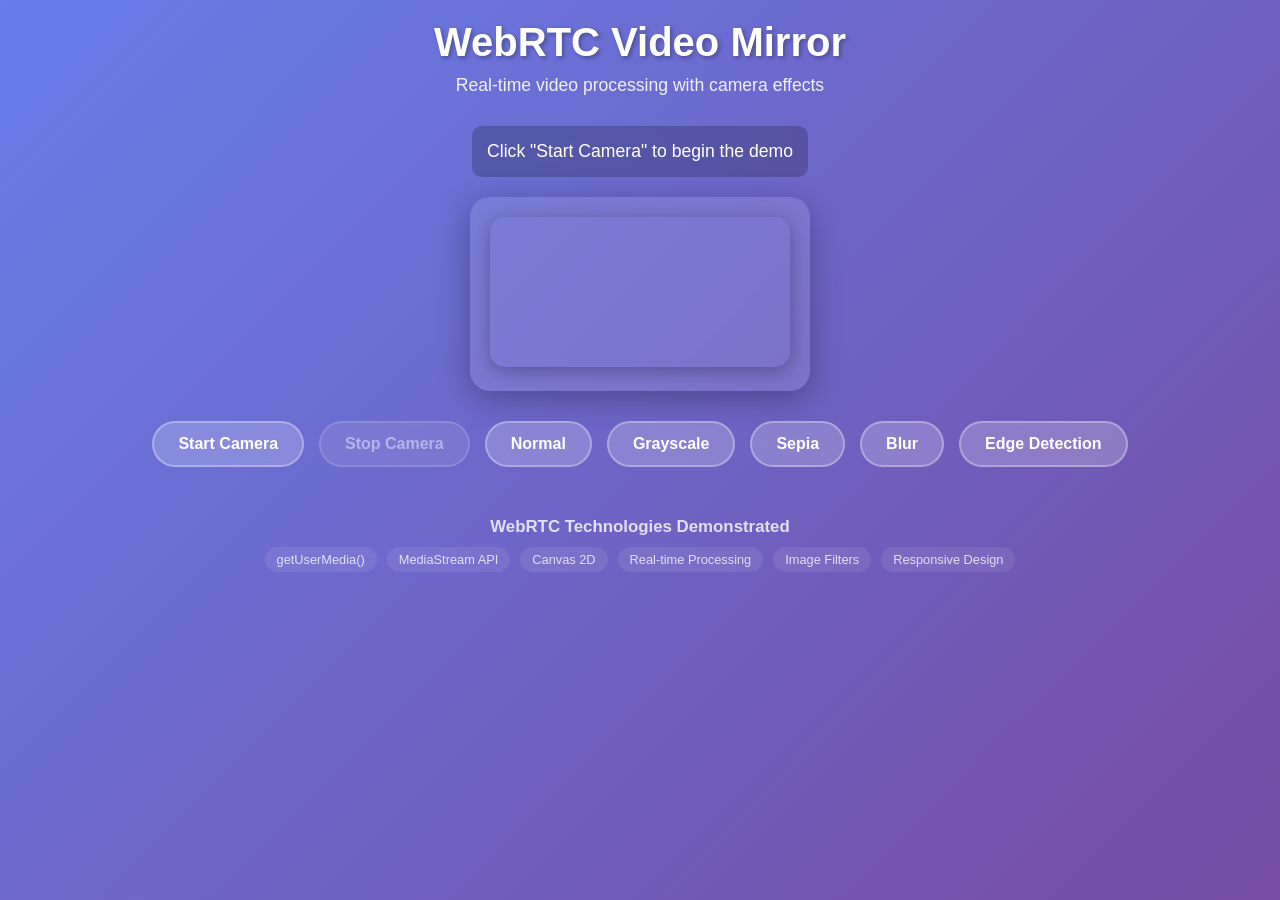
==== index.html @ c9926a07 "Create index.html WebRTC Demo" ====
<!DOCTYPE html>
<html lang="en">
<head>
    <meta charset="UTF-8">
    <meta name="viewport" content="width=device-width, initial-scale=1.0">
    <title>WebRTC Video Mirror Demo</title>
    <style>
        * {
            margin: 0;
            padding: 0;
            box-sizing: border-box;
        }

        body {
            font-family: 'Segoe UI', Tahoma, Geneva, Verdana, sans-serif;
            background: linear-gradient(135deg, #667eea 0%, #764ba2 100%);
            min-height: 100vh;
            display: flex;
            flex-direction: column;
            align-items: center;
            padding: 20px;
            color: white;
        }

        .header {
            text-align: center;
            margin-bottom: 30px;
        }

        .header h1 {
            font-size: 2.5rem;
            margin-bottom: 10px;
            text-shadow: 2px 2px 4px rgba(0,0,0,0.3);
        }

        .header p {
            font-size: 1.1rem;
            opacity: 0.9;
        }

        .video-container {
            position: relative;
            background: rgba(255, 255, 255, 0.1);
            border-radius: 20px;
            padding: 20px;
            backdrop-filter: blur(10px);
            box-shadow: 0 8px 32px rgba(0,0,0,0.3);
            margin-bottom: 30px;
        }

        #videoElement {
            width: 100%;
            max-width: 640px;
            height: auto;
            border-radius: 15px;
            transform: scaleX(-1); /* Mirror effect */
            box-shadow: 0 4px 20px rgba(0,0,0,0.3);
        }

        #canvas {
            display: none;
            border-radius: 15px;
        }

        .controls {
            display: flex;
            flex-wrap: wrap;
            gap: 15px;
            justify-content: center;
            margin-bottom: 20px;
        }

        .btn {
            background: rgba(255, 255, 255, 0.2);
            border: 2px solid rgba(255, 255, 255, 0.3);
            color: white;
            padding: 12px 24px;
            border-radius: 25px;
            cursor: pointer;
            font-size: 1rem;
            font-weight: 600;
            transition: all 0.3s ease;
            backdrop-filter: blur(10px);
        }

        .btn:hover {
            background: rgba(255, 255, 255, 0.3);
            border-color: rgba(255, 255, 255, 0.5);
            transform: translateY(-2px);
            box-shadow: 0 4px 15px rgba(0,0,0,0.2);
        }

        .btn.active {
            background: rgba(255, 255, 255, 0.4);
            border-color: rgba(255, 255, 255, 0.6);
        }

        .btn:disabled {
            opacity: 0.5;
            cursor: not-allowed;
        }

        .status {
            text-align: center;
            font-size: 1.1rem;
            margin-bottom: 20px;
            padding: 15px;
            background: rgba(0, 0, 0, 0.2);
            border-radius: 10px;
            backdrop-filter: blur(10px);
        }

        .error {
            background: rgba(255, 0, 0, 0.2);
            border: 1px solid rgba(255, 0, 0, 0.3);
        }

        .tech-info {
            text-align: center;
            margin-top: 30px;
            opacity: 0.8;
            font-size: 0.9rem;
        }

        .tech-info h3 {
            margin-bottom: 10px;
        }

        .tech-list {
            display: flex;
            flex-wrap: wrap;
            justify-content: center;
            gap: 10px;
            margin-top: 10px;
        }

        .tech-tag {
            background: rgba(255, 255, 255, 0.1);
            padding: 5px 12px;
            border-radius: 15px;
            font-size: 0.8rem;
        }

        @media (max-width: 768px) {
            .header h1 {
                font-size: 2rem;
            }
            
            .controls {
                flex-direction: column;
                align-items: center;
            }
            
            .btn {
                width: 200px;
            }
        }
    </style>
</head>
<body>
    <div class="header">
        <h1>WebRTC Video Mirror</h1>
        <p>Real-time video processing with camera effects</p>
    </div>

    <div class="status" id="status">
        Click "Start Camera" to begin the demo
    </div>

    <div class="video-container">
        <video id="videoElement" autoplay muted playsinline></video>
        <canvas id="canvas"></canvas>
    </div>

    <div class="controls">
        <button class="btn" id="startBtn">Start Camera</button>
        <button class="btn" id="stopBtn" disabled>Stop Camera</button>
        <button class="btn" id="normalBtn">Normal</button>
        <button class="btn" id="grayscaleBtn">Grayscale</button>
        <button class="btn" id="sepiaBtn">Sepia</button>
        <button class="btn" id="blurBtn">Blur</button>
        <button class="btn" id="edgeBtn">Edge Detection</button>
    </div>

    <div class="tech-info">
        <h3>WebRTC Technologies Demonstrated</h3>
        <div class="tech-list">
            <span class="tech-tag">getUserMedia()</span>
            <span class="tech-tag">MediaStream API</span>
            <span class="tech-tag">Canvas 2D</span>
            <span class="tech-tag">Real-time Processing</span>
            <span class="tech-tag">Image Filters</span>
            <span class="tech-tag">Responsive Design</span>
        </div>
    </div>

    <script>
        class VideoMirror {
            constructor() {
                this.video = document.getElementById('videoElement');
                this.canvas = document.getElementById('canvas');
                this.ctx = this.canvas.getContext('2d');
                this.status = document.getElementById('status');
                this.stream = null;
                this.animationId = null;
                this.currentFilter = 'normal';
                
                this.initializeButtons();
            }

            initializeButtons() {
                document.getElementById('startBtn').addEventListener('click', () => this.startCamera());
                document.getElementById('stopBtn').addEventListener('click', () => this.stopCamera());
                document.getElementById('normalBtn').addEventListener('click', () => this.setFilter('normal'));
                document.getElementById('grayscaleBtn').addEventListener('click', () => this.setFilter('grayscale'));
                document.getElementById('sepiaBtn').addEventListener('click', () => this.setFilter('sepia'));
                document.getElementById('blurBtn').addEventListener('click', () => this.setFilter('blur'));
                document.getElementById('edgeBtn').addEventListener('click', () => this.setFilter('edge'));
            }

            async startCamera() {
                try {
                    this.updateStatus('Requesting camera access...');
                    
                    const constraints = {
                        video: {
                            width: { ideal: 640 },
                            height: { ideal: 480 },
                            facingMode: 'user'
                        },
                        audio: false
                    };

                    this.stream = await navigator.mediaDevices.getUserMedia(constraints);
                    this.video.srcObject = this.stream;
                    
                    this.video.onloadedmetadata = () => {
                        this.canvas.width = this.video.videoWidth;
                        this.canvas.height = this.video.videoHeight;
                        this.startProcessing();
                    };

                    this.updateStatus('Camera started! Try different effects below.');
                    this.updateButtons(true);

                } catch (error) {
                    console.error('Error accessing camera:', error);
                    this.updateStatus(`Error: ${error.message}`, true);
                }
            }

            stopCamera() {
                if (this.stream) {
                    this.stream.getTracks().forEach(track => track.stop());
                    this.stream = null;
                }
                
                if (this.animationId) {
                    cancelAnimationFrame(this.animationId);
                    this.animationId = null;
                }

                this.video.srcObject = null;
                this.video.style.display = 'block';
                this.canvas.style.display = 'none';
                
                this.updateStatus('Camera stopped');
                this.updateButtons(false);
            }

            startProcessing() {
                const processFrame = () => {
                    if (this.video.readyState === 4) {
                        this.applyFilter();
                    }
                    this.animationId = requestAnimationFrame(processFrame);
                };
                processFrame();
            }

            applyFilter() {
                this.ctx.drawImage(this.video, 0, 0, this.canvas.width, this.canvas.height);
                
                if (this.currentFilter !== 'normal') {
                    const imageData = this.ctx.getImageData(0, 0, this.canvas.width, this.canvas.height);
                    const filteredData = this.processImageData(imageData);
                    this.ctx.putImageData(filteredData, 0, 0);
                }
            }

            processImageData(imageData) {
                const data = imageData.data;
                
                switch (this.currentFilter) {
                    case 'grayscale':
                        for (let i = 0; i < data.length; i += 4) {
                            const gray = data[i] * 0.299 + data[i + 1] * 0.587 + data[i + 2] * 0.114;
                            data[i] = gray;
                            data[i + 1] = gray;
                            data[i + 2] = gray;
                        }
                        break;
                        
                    case 'sepia':
                        for (let i = 0; i < data.length; i += 4) {
                            const r = data[i];
                            const g = data[i + 1];
                            const b = data[i + 2];
                            
                            data[i] = Math.min(255, (r * 0.393) + (g * 0.769) + (b * 0.189));
                            data[i + 1] = Math.min(255, (r * 0.349) + (g * 0.686) + (b * 0.168));
                            data[i + 2] = Math.min(255, (r * 0.272) + (g * 0.534) + (b * 0.131));
                        }
                        break;
                        
                    case 'edge':
                        return this.edgeDetection(imageData);
                }
                
                return imageData;
            }

            edgeDetection(imageData) {
                const data = imageData.data;
                const width = imageData.width;
                const height = imageData.height;
                const output = new ImageData(width, height);
                
                for (let y = 1; y < height - 1; y++) {
                    for (let x = 1; x < width - 1; x++) {
                        const idx = (y * width + x) * 4;
                        
                        const tl = data[((y - 1) * width + (x - 1)) * 4];
                        const tm = data[((y - 1) * width + x) * 4];
                        const tr = data[((y - 1) * width + (x + 1)) * 4];
                        const ml = data[(y * width + (x - 1)) * 4];
                        const mm = data[idx];
                        const mr = data[(y * width + (x + 1)) * 4];
                        const bl = data[((y + 1) * width + (x - 1)) * 4];
                        const bm = data[((y + 1) * width + x) * 4];
                        const br = data[((y + 1) * width + (x + 1)) * 4];
                        
                        const gx = -tl - 2 * ml - bl + tr + 2 * mr + br;
                        const gy = -tl - 2 * tm - tr + bl + 2 * bm + br;
                        const g = Math.sqrt(gx * gx + gy * gy);
                        
                        output.data[idx] = g;
                        output.data[idx + 1] = g;
                        output.data[idx + 2] = g;
                        output.data[idx + 3] = 255;
                    }
                }
                
                return output;
            }

            setFilter(filter) {
                this.currentFilter = filter;
                
                // Update button states
                document.querySelectorAll('.controls .btn').forEach(btn => {
                    btn.classList.remove('active');
                });
                document.getElementById(filter + 'Btn').classList.add('active');
                
                if (filter === 'normal') {
                    this.video.style.display = 'block';
                    this.canvas.style.display = 'none';
                    this.video.style.filter = '';
                } else if (filter === 'blur') {
                    this.video.style.display = 'block';
                    this.canvas.style.display = 'none';
                    this.video.style.filter = 'blur(5px)';
                } else {
                    this.video.style.display = 'none';
                    this.canvas.style.display = 'block';
                    this.canvas.style.transform = 'scaleX(-1)';
                }
            }

            updateStatus(message, isError = false) {
                this.status.textContent = message;
                this.status.className = isError ? 'status error' : 'status';
            }

            updateButtons(cameraActive) {
                document.getElementById('startBtn').disabled = cameraActive;
                document.getElementById('stopBtn').disabled = !cameraActive;
                
                const filterButtons = ['normalBtn', 'grayscaleBtn', 'sepiaBtn', 'blurBtn', 'edgeBtn'];
                filterButtons.forEach(btnId => {
                    document.getElementById(btnId).disabled = !cameraActive;
                });
            }
        }

        // Initialize the demo when the page loads
        document.addEventListener('DOMContentLoaded', () => {
            new VideoMirror();
        });

        // Handle page visibility changes
        document.addEventListener('visibilitychange', () => {
            if (document.hidden && window.videoMirror) {
                // Optionally pause processing when tab is hidden
            }
        });
    </script>
</body>
</html>
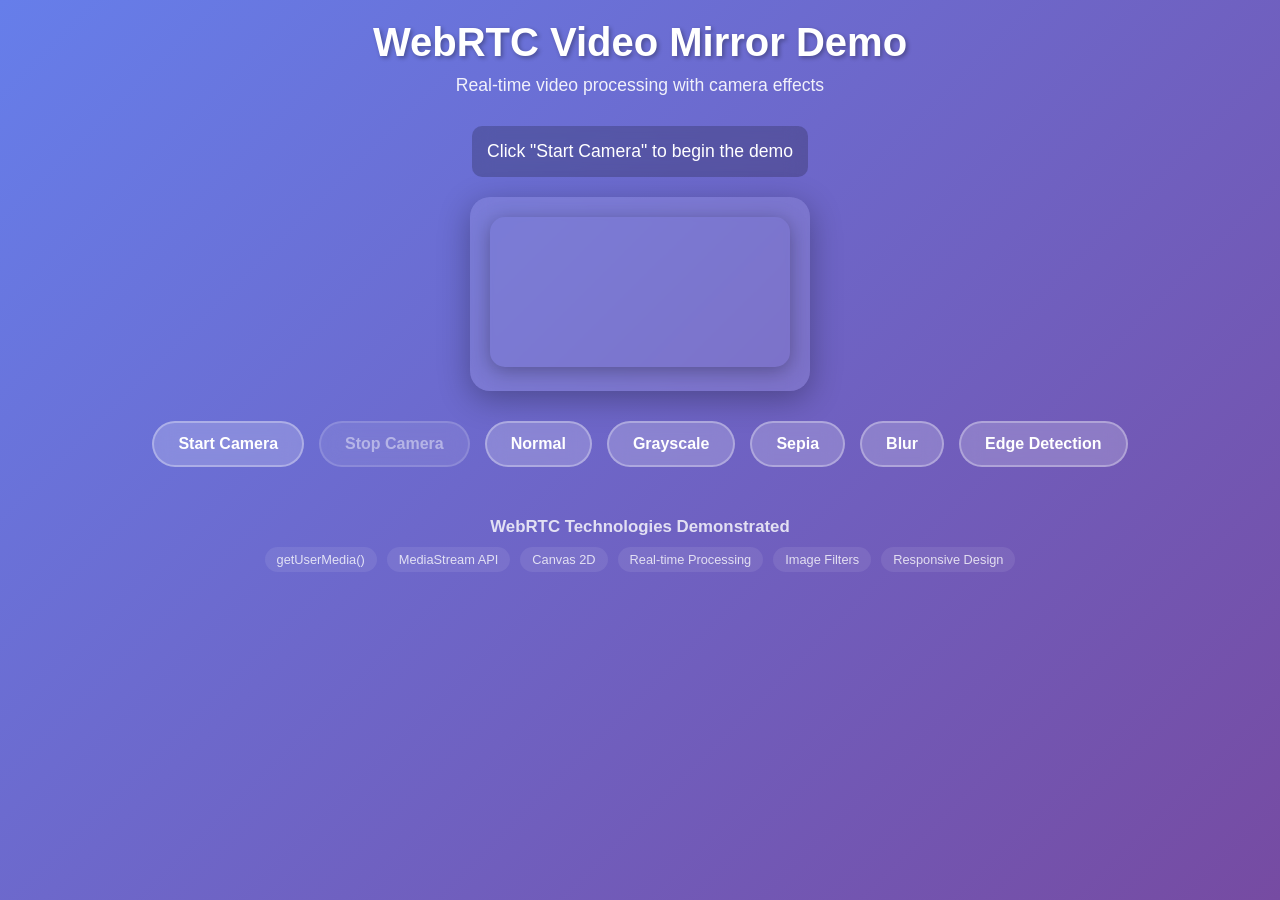
==== commit e24e736b: "Update index.html" ====
--- a/index.html
+++ b/index.html
@@ -4,162 +4,11 @@
     <meta charset="UTF-8">
     <meta name="viewport" content="width=device-width, initial-scale=1.0">
     <title>WebRTC Video Mirror Demo</title>
-    <style>
-        * {
-            margin: 0;
-            padding: 0;
-            box-sizing: border-box;
-        }
-
-        body {
-            font-family: 'Segoe UI', Tahoma, Geneva, Verdana, sans-serif;
-            background: linear-gradient(135deg, #667eea 0%, #764ba2 100%);
-            min-height: 100vh;
-            display: flex;
-            flex-direction: column;
-            align-items: center;
-            padding: 20px;
-            color: white;
-        }
-
-        .header {
-            text-align: center;
-            margin-bottom: 30px;
-        }
-
-        .header h1 {
-            font-size: 2.5rem;
-            margin-bottom: 10px;
-            text-shadow: 2px 2px 4px rgba(0,0,0,0.3);
-        }
-
-        .header p {
-            font-size: 1.1rem;
-            opacity: 0.9;
-        }
-
-        .video-container {
-            position: relative;
-            background: rgba(255, 255, 255, 0.1);
-            border-radius: 20px;
-            padding: 20px;
-            backdrop-filter: blur(10px);
-            box-shadow: 0 8px 32px rgba(0,0,0,0.3);
-            margin-bottom: 30px;
-        }
-
-        #videoElement {
-            width: 100%;
-            max-width: 640px;
-            height: auto;
-            border-radius: 15px;
-            transform: scaleX(-1); /* Mirror effect */
-            box-shadow: 0 4px 20px rgba(0,0,0,0.3);
-        }
-
-        #canvas {
-            display: none;
-            border-radius: 15px;
-        }
-
-        .controls {
-            display: flex;
-            flex-wrap: wrap;
-            gap: 15px;
-            justify-content: center;
-            margin-bottom: 20px;
-        }
-
-        .btn {
-            background: rgba(255, 255, 255, 0.2);
-            border: 2px solid rgba(255, 255, 255, 0.3);
-            color: white;
-            padding: 12px 24px;
-            border-radius: 25px;
-            cursor: pointer;
-            font-size: 1rem;
-            font-weight: 600;
-            transition: all 0.3s ease;
-            backdrop-filter: blur(10px);
-        }
-
-        .btn:hover {
-            background: rgba(255, 255, 255, 0.3);
-            border-color: rgba(255, 255, 255, 0.5);
-            transform: translateY(-2px);
-            box-shadow: 0 4px 15px rgba(0,0,0,0.2);
-        }
-
-        .btn.active {
-            background: rgba(255, 255, 255, 0.4);
-            border-color: rgba(255, 255, 255, 0.6);
-        }
-
-        .btn:disabled {
-            opacity: 0.5;
-            cursor: not-allowed;
-        }
-
-        .status {
-            text-align: center;
-            font-size: 1.1rem;
-            margin-bottom: 20px;
-            padding: 15px;
-            background: rgba(0, 0, 0, 0.2);
-            border-radius: 10px;
-            backdrop-filter: blur(10px);
-        }
-
-        .error {
-            background: rgba(255, 0, 0, 0.2);
-            border: 1px solid rgba(255, 0, 0, 0.3);
-        }
-
-        .tech-info {
-            text-align: center;
-            margin-top: 30px;
-            opacity: 0.8;
-            font-size: 0.9rem;
-        }
-
-        .tech-info h3 {
-            margin-bottom: 10px;
-        }
-
-        .tech-list {
-            display: flex;
-            flex-wrap: wrap;
-            justify-content: center;
-            gap: 10px;
-            margin-top: 10px;
-        }
-
-        .tech-tag {
-            background: rgba(255, 255, 255, 0.1);
-            padding: 5px 12px;
-            border-radius: 15px;
-            font-size: 0.8rem;
-        }
-
-        @media (max-width: 768px) {
-            .header h1 {
-                font-size: 2rem;
-            }
-            
-            .controls {
-                flex-direction: column;
-                align-items: center;
-            }
-            
-            .btn {
-                width: 200px;
-            }
-        }
-    </style>
+    <link rel="stylesheet" href="styles.css" type="text/css">
 </head>
 <body>
     <div class="header">
-        <h1>WebRTC Video Mirror</h1>
+        <h1>WebRTC Video Mirror Demo</h1>
         <p>Real-time video processing with camera effects</p>
     </div>
 
@@ -194,217 +43,6 @@
         </div>
     </div>
 
-    <script>
-        class VideoMirror {
-            constructor() {
-                this.video = document.getElementById('videoElement');
-                this.canvas = document.getElementById('canvas');
-                this.ctx = this.canvas.getContext('2d');
-                this.status = document.getElementById('status');
-                this.stream = null;
-                this.animationId = null;
-                this.currentFilter = 'normal';
-                
-                this.initializeButtons();
-            }
-
-            initializeButtons() {
-                document.getElementById('startBtn').addEventListener('click', () => this.startCamera());
-                document.getElementById('stopBtn').addEventListener('click', () => this.stopCamera());
-                document.getElementById('normalBtn').addEventListener('click', () => this.setFilter('normal'));
-                document.getElementById('grayscaleBtn').addEventListener('click', () => this.setFilter('grayscale'));
-                document.getElementById('sepiaBtn').addEventListener('click', () => this.setFilter('sepia'));
-                document.getElementById('blurBtn').addEventListener('click', () => this.setFilter('blur'));
-                document.getElementById('edgeBtn').addEventListener('click', () => this.setFilter('edge'));
-            }
-
-            async startCamera() {
-                try {
-                    this.updateStatus('Requesting camera access...');
-                    
-                    const constraints = {
-                        video: {
-                            width: { ideal: 640 },
-                            height: { ideal: 480 },
-                            facingMode: 'user'
-                        },
-                        audio: false
-                    };
-
-                    this.stream = await navigator.mediaDevices.getUserMedia(constraints);
-                    this.video.srcObject = this.stream;
-                    
-                    this.video.onloadedmetadata = () => {
-                        this.canvas.width = this.video.videoWidth;
-                        this.canvas.height = this.video.videoHeight;
-                        this.startProcessing();
-                    };
-
-                    this.updateStatus('Camera started! Try different effects below.');
-                    this.updateButtons(true);
-
-                } catch (error) {
-                    console.error('Error accessing camera:', error);
-                    this.updateStatus(`Error: ${error.message}`, true);
-                }
-            }
-
-            stopCamera() {
-                if (this.stream) {
-                    this.stream.getTracks().forEach(track => track.stop());
-                    this.stream = null;
-                }
-                
-                if (this.animationId) {
-                    cancelAnimationFrame(this.animationId);
-                    this.animationId = null;
-                }
-
-                this.video.srcObject = null;
-                this.video.style.display = 'block';
-                this.canvas.style.display = 'none';
-                
-                this.updateStatus('Camera stopped');
-                this.updateButtons(false);
-            }
-
-            startProcessing() {
-                const processFrame = () => {
-                    if (this.video.readyState === 4) {
-                        this.applyFilter();
-                    }
-                    this.animationId = requestAnimationFrame(processFrame);
-                };
-                processFrame();
-            }
-
-            applyFilter() {
-                this.ctx.drawImage(this.video, 0, 0, this.canvas.width, this.canvas.height);
-                
-                if (this.currentFilter !== 'normal') {
-                    const imageData = this.ctx.getImageData(0, 0, this.canvas.width, this.canvas.height);
-                    const filteredData = this.processImageData(imageData);
-                    this.ctx.putImageData(filteredData, 0, 0);
-                }
-            }
-
-            processImageData(imageData) {
-                const data = imageData.data;
-                
-                switch (this.currentFilter) {
-                    case 'grayscale':
-                        for (let i = 0; i < data.length; i += 4) {
-                            const gray = data[i] * 0.299 + data[i + 1] * 0.587 + data[i + 2] * 0.114;
-                            data[i] = gray;
-                            data[i + 1] = gray;
-                            data[i + 2] = gray;
-                        }
-                        break;
-                        
-                    case 'sepia':
-                        for (let i = 0; i < data.length; i += 4) {
-                            const r = data[i];
-                            const g = data[i + 1];
-                            const b = data[i + 2];
-                            
-                            data[i] = Math.min(255, (r * 0.393) + (g * 0.769) + (b * 0.189));
-                            data[i + 1] = Math.min(255, (r * 0.349) + (g * 0.686) + (b * 0.168));
-                            data[i + 2] = Math.min(255, (r * 0.272) + (g * 0.534) + (b * 0.131));
-                        }
-                        break;
-                        
-                    case 'edge':
-                        return this.edgeDetection(imageData);
-                }
-                
-                return imageData;
-            }
-
-            edgeDetection(imageData) {
-                const data = imageData.data;
-                const width = imageData.width;
-                const height = imageData.height;
-                const output = new ImageData(width, height);
-                
-                for (let y = 1; y < height - 1; y++) {
-                    for (let x = 1; x < width - 1; x++) {
-                        const idx = (y * width + x) * 4;
-                        
-                        const tl = data[((y - 1) * width + (x - 1)) * 4];
-                        const tm = data[((y - 1) * width + x) * 4];
-                        const tr = data[((y - 1) * width + (x + 1)) * 4];
-                        const ml = data[(y * width + (x - 1)) * 4];
-                        const mm = data[idx];
-                        const mr = data[(y * width + (x + 1)) * 4];
-                        const bl = data[((y + 1) * width + (x - 1)) * 4];
-                        const bm = data[((y + 1) * width + x) * 4];
-                        const br = data[((y + 1) * width + (x + 1)) * 4];
-                        
-                        const gx = -tl - 2 * ml - bl + tr + 2 * mr + br;
-                        const gy = -tl - 2 * tm - tr + bl + 2 * bm + br;
-                        const g = Math.sqrt(gx * gx + gy * gy);
-                        
-                        output.data[idx] = g;
-                        output.data[idx + 1] = g;
-                        output.data[idx + 2] = g;
-                        output.data[idx + 3] = 255;
-                    }
-                }
-                
-                return output;
-            }
-
-            setFilter(filter) {
-                this.currentFilter = filter;
-                
-                // Update button states
-                document.querySelectorAll('.controls .btn').forEach(btn => {
-                    btn.classList.remove('active');
-                });
-                document.getElementById(filter + 'Btn').classList.add('active');
-                
-                if (filter === 'normal') {
-                    this.video.style.display = 'block';
-                    this.canvas.style.display = 'none';
-                    this.video.style.filter = '';
-                } else if (filter === 'blur') {
-                    this.video.style.display = 'block';
-                    this.canvas.style.display = 'none';
-                    this.video.style.filter = 'blur(5px)';
-                } else {
-                    this.video.style.display = 'none';
-                    this.canvas.style.display = 'block';
-                    this.canvas.style.transform = 'scaleX(-1)';
-                }
-            }
-
-            updateStatus(message, isError = false) {
-                this.status.textContent = message;
-                this.status.className = isError ? 'status error' : 'status';
-            }
-
-            updateButtons(cameraActive) {
-                document.getElementById('startBtn').disabled = cameraActive;
-                document.getElementById('stopBtn').disabled = !cameraActive;
-                
-                const filterButtons = ['normalBtn', 'grayscaleBtn', 'sepiaBtn', 'blurBtn', 'edgeBtn'];
-                filterButtons.forEach(btnId => {
-                    document.getElementById(btnId).disabled = !cameraActive;
-                });
-            }
-        }
-
-        // Initialize the demo when the page loads
-        document.addEventListener('DOMContentLoaded', () => {
-            new VideoMirror();
-        });
-
-        // Handle page visibility changes
-        document.addEventListener('visibilitychange', () => {
-            if (document.hidden && window.videoMirror) {
-                // Optionally pause processing when tab is hidden
-            }
-        });
-    </script>
+    <script src="script.js"></script>
 </body>
 </html>
--- a/styles.css
+++ b/styles.css
@@ -0,0 +1,150 @@
+* {
+            margin: 0;
+            padding: 0;
+            box-sizing: border-box;
+        }
+
+        body {
+            font-family: 'Segoe UI', Tahoma, Geneva, Verdana, sans-serif;
+            background: linear-gradient(135deg, #667eea 0%, #764ba2 100%);
+            min-height: 100vh;
+            display: flex;
+            flex-direction: column;
+            align-items: center;
+            padding: 20px;
+            color: white;
+        }
+
+        .header {
+            text-align: center;
+            margin-bottom: 30px;
+        }
+
+        .header h1 {
+            font-size: 2.5rem;
+            margin-bottom: 10px;
+            text-shadow: 2px 2px 4px rgba(0,0,0,0.3);
+        }
+
+        .header p {
+            font-size: 1.1rem;
+            opacity: 0.9;
+        }
+
+        .video-container {
+            position: relative;
+            background: rgba(255, 255, 255, 0.1);
+            border-radius: 20px;
+            padding: 20px;
+            backdrop-filter: blur(10px);
+            box-shadow: 0 8px 32px rgba(0,0,0,0.3);
+            margin-bottom: 30px;
+        }
+
+        #videoElement {
+            width: 100%;
+            max-width: 640px;
+            height: auto;
+            border-radius: 15px;
+            transform: scaleX(-1); /* Mirror effect */
+            box-shadow: 0 4px 20px rgba(0,0,0,0.3);
+        }
+
+        #canvas {
+            display: none;
+            border-radius: 15px;
+        }
+
+        .controls {
+            display: flex;
+            flex-wrap: wrap;
+            gap: 15px;
+            justify-content: center;
+            margin-bottom: 20px;
+        }
+
+        .btn {
+            background: rgba(255, 255, 255, 0.2);
+            border: 2px solid rgba(255, 255, 255, 0.3);
+            color: white;
+            padding: 12px 24px;
+            border-radius: 25px;
+            cursor: pointer;
+            font-size: 1rem;
+            font-weight: 600;
+            transition: all 0.3s ease;
+            backdrop-filter: blur(10px);
+        }
+
+        .btn:hover {
+            background: rgba(255, 255, 255, 0.3);
+            border-color: rgba(255, 255, 255, 0.5);
+            transform: translateY(-2px);
+            box-shadow: 0 4px 15px rgba(0,0,0,0.2);
+        }
+
+        .btn.active {
+            background: rgba(255, 255, 255, 0.4);
+            border-color: rgba(255, 255, 255, 0.6);
+        }
+
+        .btn:disabled {
+            opacity: 0.5;
+            cursor: not-allowed;
+        }
+
+        .status {
+            text-align: center;
+            font-size: 1.1rem;
+            margin-bottom: 20px;
+            padding: 15px;
+            background: rgba(0, 0, 0, 0.2);
+            border-radius: 10px;
+            backdrop-filter: blur(10px);
+        }
+
+        .error {
+            background: rgba(255, 0, 0, 0.2);
+            border: 1px solid rgba(255, 0, 0, 0.3);
+        }
+
+        .tech-info {
+            text-align: center;
+            margin-top: 30px;
+            opacity: 0.8;
+            font-size: 0.9rem;
+        }
+
+        .tech-info h3 {
+            margin-bottom: 10px;
+        }
+
+        .tech-list {
+            display: flex;
+            flex-wrap: wrap;
+            justify-content: center;
+            gap: 10px;
+            margin-top: 10px;
+        }
+
+        .tech-tag {
+            background: rgba(255, 255, 255, 0.1);
+            padding: 5px 12px;
+            border-radius: 15px;
+            font-size: 0.8rem;
+        }
+
+        @media (max-width: 768px) {
+            .header h1 {
+                font-size: 2rem;
+            }
+            
+            .controls {
+                flex-direction: column;
+                align-items: center;
+            }
+            
+            .btn {
+                width: 200px;
+            }
+}
